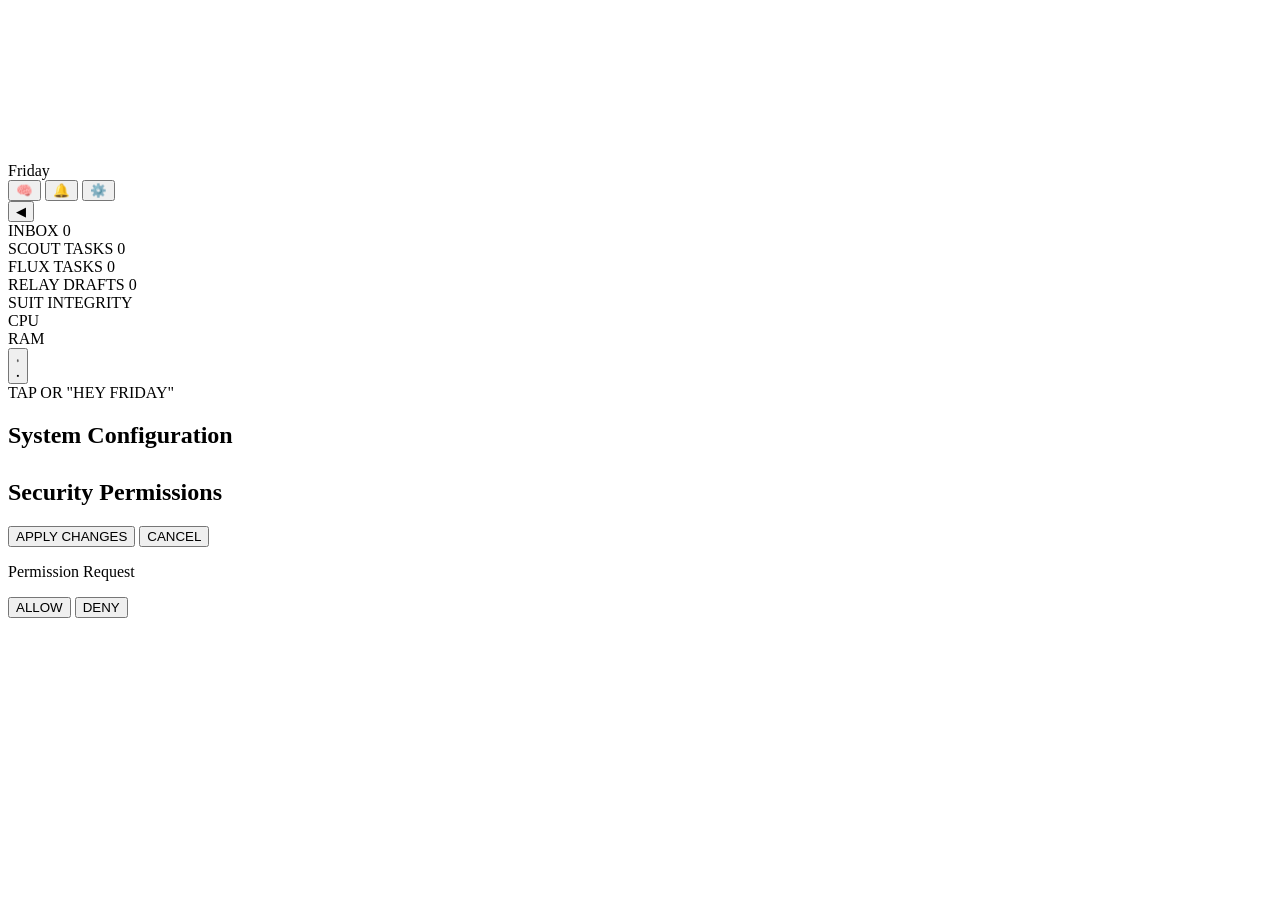
==== ui/index.html @ 25abbd44 "Implement Friday: Proactive Voice-First AI Assistant and ARG Foundation - Created detailed PRD and 7" ====
<!DOCTYPE html>
<html lang="en">
<head>
    <meta charset="UTF-8">
    <meta name="viewport" content="width=device-width, initial-scale=1.0">
    <title>Friday AI</title>
    <link rel="stylesheet" href="ui/css/style.css">
    <script type="importmap">
        {
            "imports": {
                "three": "https://unpkg.com/three@0.174.0/build/three.module.js",
                "three/addons/": "https://unpkg.com/three@0.174.0/examples/jsm/"
            }
        }
    </script>
</head>
<body>
    <canvas id="orb-canvas"></canvas>
    <div id="neural-map-container" style="position: absolute; top: 0; left: 0; width: 100%; height: 100%; z-index: 5; display: none;"></div>
    <div id="ui-layer">
        <header class="glass-panel main-header">
            <div class="wordmark">Friday<span class="dot"></span></div>
            <div class="header-actions">
                <button class="icon-btn" id="neural-map-btn" title="Neural Map">🧠</button>
                <button class="icon-btn" id="alerts-btn" title="Alerts">🔔<span class="badge"></span></button>
                <button class="icon-btn" id="settings-btn" title="Settings">⚙️</button>
                <div class="status-dot" id="status-dot"></div>
            </div>
        </header>

        <aside class="glass-panel activity-panel collapsed" id="activity-panel">
            <button class="panel-toggle" id="panel-toggle">◀</button>
            <div class="panel-content">
                <section>
                    <header>INBOX <span class="count">0</span></header>
                    <div class="entries" id="inbox-entries"></div>
                </section>
                <section>
                    <header>SCOUT TASKS <span class="count">0</span></header>
                    <div class="entries" id="scout-entries"></div>
                </section>
                <section>
                    <header>FLUX TASKS <span class="count">0</span></header>
                    <div class="entries" id="flux-entries"></div>
                </section>
                <section>
                    <header>RELAY DRAFTS <span class="count">0</span></header>
                    <div class="entries" id="relay-entries"></div>
                </section>

                <section class="vitals-section">
                    <header>SUIT INTEGRITY</header>
                    <div class="vital-item">
                        <span>CPU</span>
                        <div class="vital-track"><div id="cpu-bar" class="vital-fill" style="width: 0%"></div></div>
                    </div>
                    <div class="vital-item">
                        <span>RAM</span>
                        <div class="vital-track"><div id="ram-bar" class="vital-fill" style="width: 0%"></div></div>
                    </div>
                </section>
            </div>
        </aside>

        <div id="response-cards-container"></div>

        <div class="bottom-bar">
            <div class="mic-container">
                <button class="mic-btn" id="mic-trigger">
                    <svg class="mic-icon" viewBox="0 0 24 24"><path d="M12 14c1.66 0 3-1.34 3-3V5c0-1.66-1.34-3-3-3S9 3.34 9 5v6c0 1.66 1.34 3 3 3z"/><path d="M17 11c0 2.76-2.34 5-5 5s-5-2.24-5-5H5c0 3.53 2.61 6.43 6 6.92V21h2v-3.08c3.39-.49 6-3.39 6-6.92h-2z"/></svg>
                    <svg class="stop-icon" viewBox="0 0 24 24"><path d="M6 6h12v12H6z"/></svg>
                </button>
                <div class="hint-text">TAP OR "HEY FRIDAY"</div>
            </div>
        </div>
    </div>

    <!-- Settings Modal -->
    <div id="settings-modal" class="modal hidden">
        <div class="glass-panel modal-content">
            <h2>System Configuration</h2>
            <div class="settings-grid" id="settings-form">
                <!-- Dynamically populated -->
            </div>

            <h2 style="margin-top: 30px;">Security Permissions</h2>
            <div class="settings-grid" id="permissions-form">
                <!-- Dynamically populated -->
            </div>

            <div class="modal-actions">
                <button id="save-settings" class="action-btn">APPLY CHANGES</button>
                <button id="close-settings" class="action-btn secondary">CANCEL</button>
            </div>
        </div>
    </div>

    <!-- Permission Approval Toast -->
    <div id="permission-toast" class="toast hidden">
        <div class="glass-panel toast-content">
            <p id="toast-message">Permission Request</p>
            <div class="toast-actions">
                <button id="toast-allow" class="action-btn">ALLOW</button>
                <button id="toast-deny" class="action-btn secondary">DENY</button>
            </div>
        </div>
    </div>
    <script type="module" src="ui/js/orb.js"></script>
    <script type="module" src="ui/js/app.js"></script>
</body>
</html>
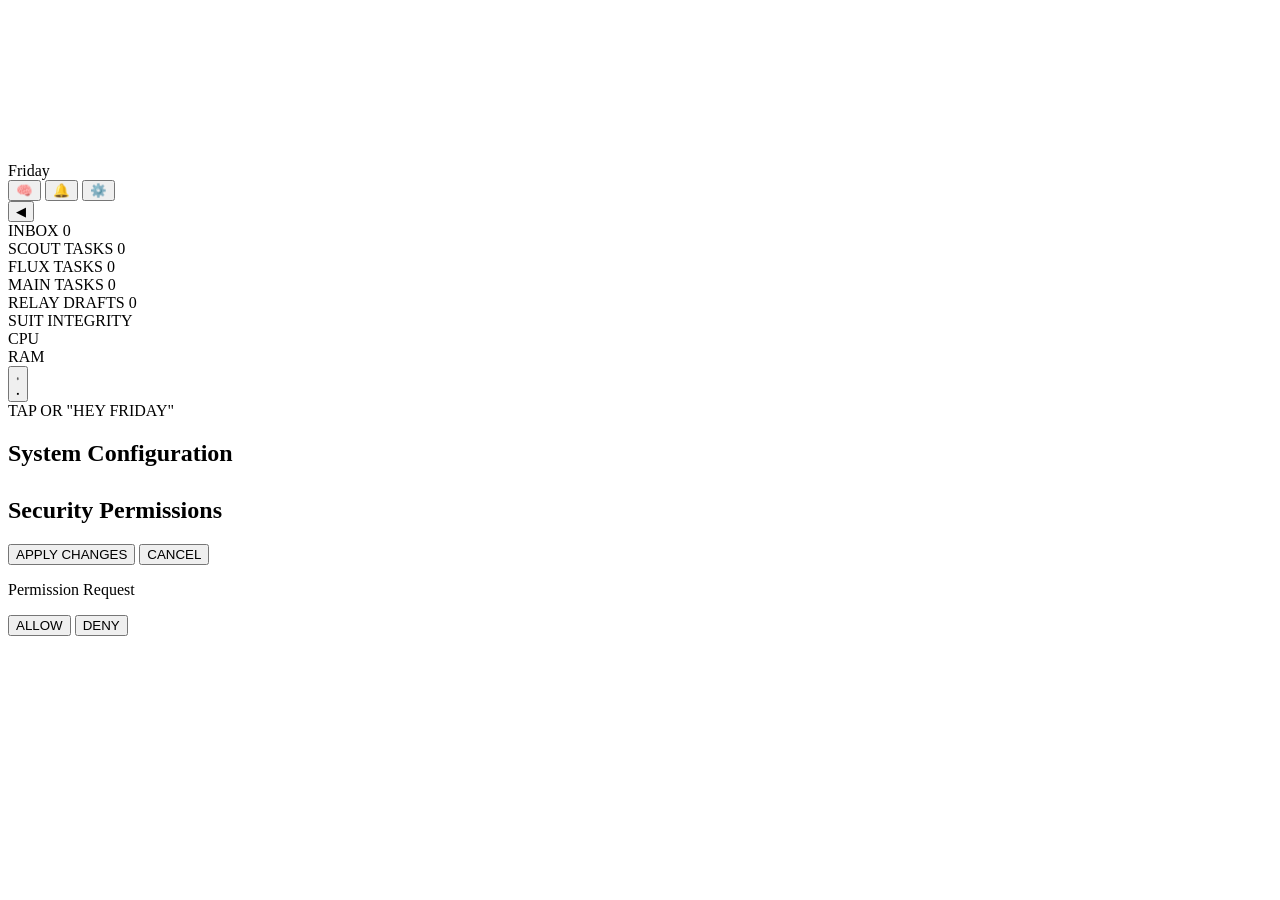
==== commit d4e30634: "Integrate Nemotron-3-Super, Always Listening, and Convergence ARG Finale - Brain: Added support for " ====
--- a/ui/index.html
+++ b/ui/index.html
@@ -42,6 +42,12 @@
                 <section>
                     <header>FLUX TASKS <span class="count">0</span></header>
                     <div class="entries" id="flux-entries"></div>
+                </section>
+                <section>
+                    <header>MAIN TASKS <span class="count" id="task-count">0</span></header>
+                    <div class="entries" id="task-list">
+                        <!-- Tasks injected here -->
+                    </div>
                 </section>
                 <section>
                     <header>RELAY DRAFTS <span class="count">0</span></header>
@@ -105,6 +111,56 @@
             </div>
         </div>
     </div>
+    <script id="nebula-vs" type="x-shader/x-vertex">
+        varying vec2 vUv;
+        void main() {
+            vUv = uv;
+            gl_Position = projectionMatrix * modelViewMatrix * vec4(position, 1.0);
+        }
+    </script>
+    <script id="nebula-fs" type="x-shader/x-fragment">
+        uniform float uTime;
+        uniform vec3 uColor1;
+        uniform vec3 uColor2;
+        varying vec2 vUv;
+
+        // Simplex 2D noise
+        vec3 permute(vec3 x) { return mod(((x*34.0)+1.0)*x, 289.0); }
+        float snoise(vec2 v) {
+            const vec4 C = vec4(0.211324865405187, 0.366025403784439,
+                        -0.577350269189626, 0.024390243902439);
+            vec2 i  = floor(v + dot(v, C.yy) );
+            vec2 x0 = v -   i + dot(i, C.xx);
+            vec2 i1;
+            i1 = (x0.x > x0.y) ? vec2(1.0, 0.0) : vec2(0.0, 1.0);
+            vec4 x12 = x0.xyxy + C.xxzz;
+            x12.xy -= i1;
+            i = mod(i, 289.0);
+            vec3 p = permute( permute( i.y + vec3(0.0, i1.y, 1.0 ))
+                + i.x + vec3(0.0, i1.x, 1.0 ));
+            vec3 m = max(0.5 - vec4(dot(x0,x0), dot(x12.xy,x12.xy),
+                dot(x12.zw,x12.zw), 0.0), 0.0);
+            m = m*m ;
+            m = m*m ;
+            vec3 x = 2.0 * fract(p * C.www) - 1.0;
+            vec3 h = abs(x) - 0.5;
+            vec3 ox = floor(x + 0.5);
+            vec3 a0 = x - ox;
+            m *= 1.79284291400159 - 0.85373472095314 * ( a0*a0 + h*h );
+            vec3 g;
+            g.x  = a0.x  * x0.x  + h.x  * x0.y;
+            g.yz = a0.yz * x12.xz + h.yz * x12.yw;
+            return 130.0 * dot(m, g);
+        }
+
+        void main() {
+            float n = snoise(vUv * 3.0 + uTime * 0.1);
+            n += 0.5 * snoise(vUv * 6.0 - uTime * 0.05);
+            float mask = smoothstep(0.2, 0.8, n);
+            vec3 color = mix(uColor1, uColor2, mask);
+            gl_FragColor = vec4(color, mask * 0.3);
+        }
+    </script>
     <script type="module" src="ui/js/orb.js"></script>
     <script type="module" src="ui/js/app.js"></script>
 </body>
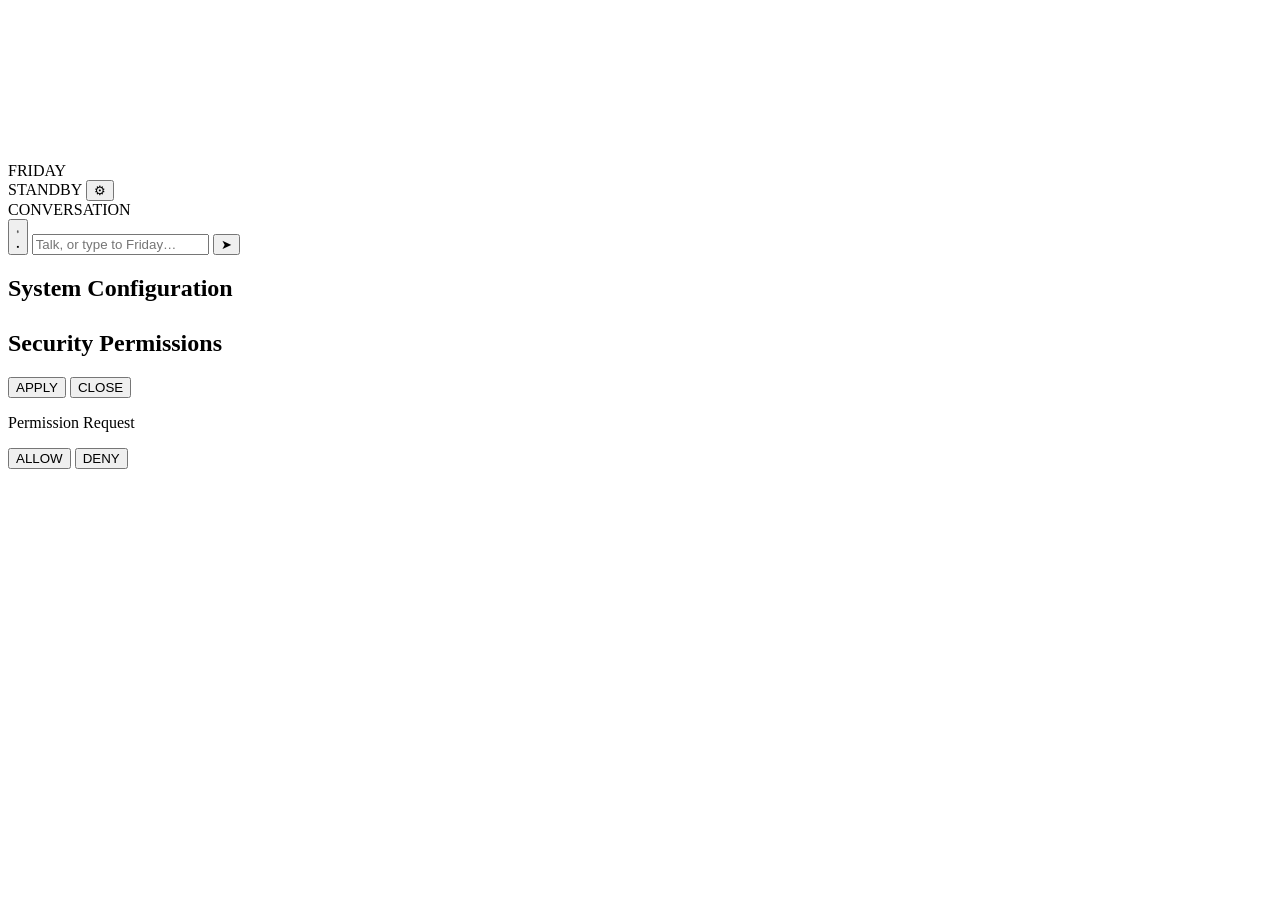
==== commit 395de3aa: "feat(ui): FRIDAY v2 interface — adaptive orb, Hybrid transcript, karaoke captions Full UI rebuild (p" ====
--- a/ui/index.html
+++ b/ui/index.html
@@ -3,105 +3,60 @@
 <head>
     <meta charset="UTF-8">
     <meta name="viewport" content="width=device-width, initial-scale=1.0">
-    <title>Friday AI</title>
+    <title>FRIDAY</title>
     <link rel="stylesheet" href="ui/css/style.css">
     <script type="importmap">
-        {
-            "imports": {
-                "three": "https://unpkg.com/three@0.174.0/build/three.module.js",
-                "three/addons/": "https://unpkg.com/three@0.174.0/examples/jsm/"
-            }
-        }
+    { "imports": {
+        "three": "https://unpkg.com/three@0.174.0/build/three.module.js",
+        "three/addons/": "https://unpkg.com/three@0.174.0/examples/jsm/"
+    }}
     </script>
 </head>
-<body>
+<body data-state="idle">
     <canvas id="orb-canvas"></canvas>
-    <div id="neural-map-container" style="position: absolute; top: 0; left: 0; width: 100%; height: 100%; z-index: 5; display: none;"></div>
+
     <div id="ui-layer">
         <header class="glass-panel main-header">
-            <div class="wordmark">Friday<span class="dot"></span></div>
+            <div class="wordmark">FRIDAY<span class="dot"></span></div>
             <div class="header-actions">
-                <button class="icon-btn" id="neural-map-btn" title="Neural Map">🧠</button>
-                <button class="icon-btn" id="alerts-btn" title="Alerts">🔔<span class="badge"></span></button>
-                <button class="icon-btn" id="settings-btn" title="Settings">⚙️</button>
+                <span class="state-label" id="state-label">STANDBY</span>
+                <button class="icon-btn" id="settings-btn" title="Settings">&#9881;</button>
                 <div class="status-dot" id="status-dot"></div>
             </div>
         </header>
 
-        <aside class="glass-panel activity-panel collapsed" id="activity-panel">
-            <button class="panel-toggle" id="panel-toggle">◀</button>
-            <div class="panel-content">
-                <section>
-                    <header>INBOX <span class="count">0</span></header>
-                    <div class="entries" id="inbox-entries"></div>
-                </section>
-                <section>
-                    <header>SCOUT TASKS <span class="count">0</span></header>
-                    <div class="entries" id="scout-entries"></div>
-                </section>
-                <section>
-                    <header>FLUX TASKS <span class="count">0</span></header>
-                    <div class="entries" id="flux-entries"></div>
-                </section>
-                <section>
-                    <header>MAIN TASKS <span class="count" id="task-count">0</span></header>
-                    <div class="entries" id="task-list">
-                        <!-- Tasks injected here -->
-                    </div>
-                </section>
-                <section>
-                    <header>RELAY DRAFTS <span class="count">0</span></header>
-                    <div class="entries" id="relay-entries"></div>
-                </section>
+        <div id="caption-stage"><div id="caption-line"></div></div>
 
-                <section class="vitals-section">
-                    <header>SUIT INTEGRITY</header>
-                    <div class="vital-item">
-                        <span>CPU</span>
-                        <div class="vital-track"><div id="cpu-bar" class="vital-fill" style="width: 0%"></div></div>
-                    </div>
-                    <div class="vital-item">
-                        <span>RAM</span>
-                        <div class="vital-track"><div id="ram-bar" class="vital-fill" style="width: 0%"></div></div>
-                    </div>
-                </section>
-            </div>
+        <div id="action-rail"></div>
+
+        <aside class="glass-panel convo-panel" id="convo-panel">
+            <header class="convo-head">CONVERSATION</header>
+            <div class="convo-scroll" id="convo-scroll"></div>
         </aside>
 
-        <div id="response-cards-container"></div>
+        <div class="command-bar">
+            <button class="mic-btn" id="mic-trigger" title="Talk">
+                <svg class="mic-icon" viewBox="0 0 24 24"><path d="M12 14c1.66 0 3-1.34 3-3V5c0-1.66-1.34-3-3-3S9 3.34 9 5v6c0 1.66 1.34 3 3 3z"/><path d="M17 11c0 2.76-2.34 5-5 5s-5-2.24-5-5H5c0 3.53 2.61 6.43 6 6.92V21h2v-3.08c3.39-.49 6-3.39 6-6.92h-2z"/></svg>
+                <svg class="stop-icon" viewBox="0 0 24 24"><path d="M6 6h12v12H6z"/></svg>
+            </button>
+            <input id="text-input" type="text" placeholder="Talk, or type to Friday&hellip;" autocomplete="off" />
+            <button class="send-btn" id="send-btn" title="Send">&#10148;</button>
+        </div>
+    </div>
 
-        <div class="bottom-bar">
-            <div class="mic-container">
-                <button class="mic-btn" id="mic-trigger">
-                    <svg class="mic-icon" viewBox="0 0 24 24"><path d="M12 14c1.66 0 3-1.34 3-3V5c0-1.66-1.34-3-3-3S9 3.34 9 5v6c0 1.66 1.34 3 3 3z"/><path d="M17 11c0 2.76-2.34 5-5 5s-5-2.24-5-5H5c0 3.53 2.61 6.43 6 6.92V21h2v-3.08c3.39-.49 6-3.39 6-6.92h-2z"/></svg>
-                    <svg class="stop-icon" viewBox="0 0 24 24"><path d="M6 6h12v12H6z"/></svg>
-                </button>
-                <div class="hint-text">TAP OR "HEY FRIDAY"</div>
+    <div id="settings-modal" class="modal hidden">
+        <div class="glass-panel modal-content">
+            <h2>System Configuration</h2>
+            <div class="settings-grid" id="settings-form"></div>
+            <h2 style="margin-top:28px">Security Permissions</h2>
+            <div class="settings-grid" id="permissions-form"></div>
+            <div class="modal-actions">
+                <button id="save-settings" class="action-btn">APPLY</button>
+                <button id="close-settings" class="action-btn secondary">CLOSE</button>
             </div>
         </div>
     </div>
 
-    <!-- Settings Modal -->
-    <div id="settings-modal" class="modal hidden">
-        <div class="glass-panel modal-content">
-            <h2>System Configuration</h2>
-            <div class="settings-grid" id="settings-form">
-                <!-- Dynamically populated -->
-            </div>
-
-            <h2 style="margin-top: 30px;">Security Permissions</h2>
-            <div class="settings-grid" id="permissions-form">
-                <!-- Dynamically populated -->
-            </div>
-
-            <div class="modal-actions">
-                <button id="save-settings" class="action-btn">APPLY CHANGES</button>
-                <button id="close-settings" class="action-btn secondary">CANCEL</button>
-            </div>
-        </div>
-    </div>
-
-    <!-- Permission Approval Toast -->
     <div id="permission-toast" class="toast hidden">
         <div class="glass-panel toast-content">
             <p id="toast-message">Permission Request</p>
@@ -111,57 +66,34 @@
             </div>
         </div>
     </div>
+
     <script id="nebula-vs" type="x-shader/x-vertex">
         varying vec2 vUv;
-        void main() {
-            vUv = uv;
-            gl_Position = projectionMatrix * modelViewMatrix * vec4(position, 1.0);
-        }
+        void main(){ vUv = uv; gl_Position = projectionMatrix * modelViewMatrix * vec4(position,1.0); }
     </script>
     <script id="nebula-fs" type="x-shader/x-fragment">
-        uniform float uTime;
-        uniform vec3 uColor1;
-        uniform vec3 uColor2;
-        varying vec2 vUv;
-
-        // Simplex 2D noise
-        vec3 permute(vec3 x) { return mod(((x*34.0)+1.0)*x, 289.0); }
-        float snoise(vec2 v) {
-            const vec4 C = vec4(0.211324865405187, 0.366025403784439,
-                        -0.577350269189626, 0.024390243902439);
-            vec2 i  = floor(v + dot(v, C.yy) );
-            vec2 x0 = v -   i + dot(i, C.xx);
-            vec2 i1;
-            i1 = (x0.x > x0.y) ? vec2(1.0, 0.0) : vec2(0.0, 1.0);
-            vec4 x12 = x0.xyxy + C.xxzz;
-            x12.xy -= i1;
-            i = mod(i, 289.0);
-            vec3 p = permute( permute( i.y + vec3(0.0, i1.y, 1.0 ))
-                + i.x + vec3(0.0, i1.x, 1.0 ));
-            vec3 m = max(0.5 - vec4(dot(x0,x0), dot(x12.xy,x12.xy),
-                dot(x12.zw,x12.zw), 0.0), 0.0);
-            m = m*m ;
-            m = m*m ;
-            vec3 x = 2.0 * fract(p * C.www) - 1.0;
-            vec3 h = abs(x) - 0.5;
-            vec3 ox = floor(x + 0.5);
-            vec3 a0 = x - ox;
-            m *= 1.79284291400159 - 0.85373472095314 * ( a0*a0 + h*h );
-            vec3 g;
-            g.x  = a0.x  * x0.x  + h.x  * x0.y;
-            g.yz = a0.yz * x12.xz + h.yz * x12.yw;
-            return 130.0 * dot(m, g);
+        uniform float uTime; uniform vec3 uColor1; uniform vec3 uColor2; varying vec2 vUv;
+        vec3 permute(vec3 x){ return mod(((x*34.0)+1.0)*x, 289.0); }
+        float snoise(vec2 v){
+            const vec4 C = vec4(0.211324865405187,0.366025403784439,-0.577350269189626,0.024390243902439);
+            vec2 i=floor(v+dot(v,C.yy)); vec2 x0=v-i+dot(i,C.xx); vec2 i1;
+            i1=(x0.x>x0.y)?vec2(1.0,0.0):vec2(0.0,1.0); vec4 x12=x0.xyxy+C.xxzz; x12.xy-=i1;
+            i=mod(i,289.0); vec3 p=permute(permute(i.y+vec3(0.0,i1.y,1.0))+i.x+vec3(0.0,i1.x,1.0));
+            vec3 m=max(0.5-vec3(dot(x0,x0),dot(x12.xy,x12.xy),dot(x12.zw,x12.zw)),0.0); m=m*m; m=m*m;
+            vec3 x=2.0*fract(p*C.www)-1.0; vec3 h=abs(x)-0.5; vec3 ox=floor(x+0.5); vec3 a0=x-ox;
+            m*=1.79284291400159-0.85373472095314*(a0*a0+h*h);
+            vec3 g; g.x=a0.x*x0.x+h.x*x0.y; g.yz=a0.yz*x12.xz+h.yz*x12.yw; return 130.0*dot(m,g);
         }
-
-        void main() {
-            float n = snoise(vUv * 3.0 + uTime * 0.1);
-            n += 0.5 * snoise(vUv * 6.0 - uTime * 0.05);
-            float mask = smoothstep(0.2, 0.8, n);
-            vec3 color = mix(uColor1, uColor2, mask);
-            gl_FragColor = vec4(color, mask * 0.3);
+        void main(){
+            float n=snoise(vUv*3.0+uTime*0.1); n+=0.5*snoise(vUv*6.0-uTime*0.05);
+            float mask=smoothstep(0.2,0.8,n); vec3 color=mix(uColor1,uColor2,mask);
+            gl_FragColor=vec4(color, mask*0.3);
         }
     </script>
     <script type="module" src="ui/js/orb.js"></script>
+    <script type="module" src="ui/js/conversation.js"></script>
+    <script type="module" src="ui/js/captions.js"></script>
+    <script type="module" src="ui/js/hud.js"></script>
     <script type="module" src="ui/js/app.js"></script>
 </body>
 </html>
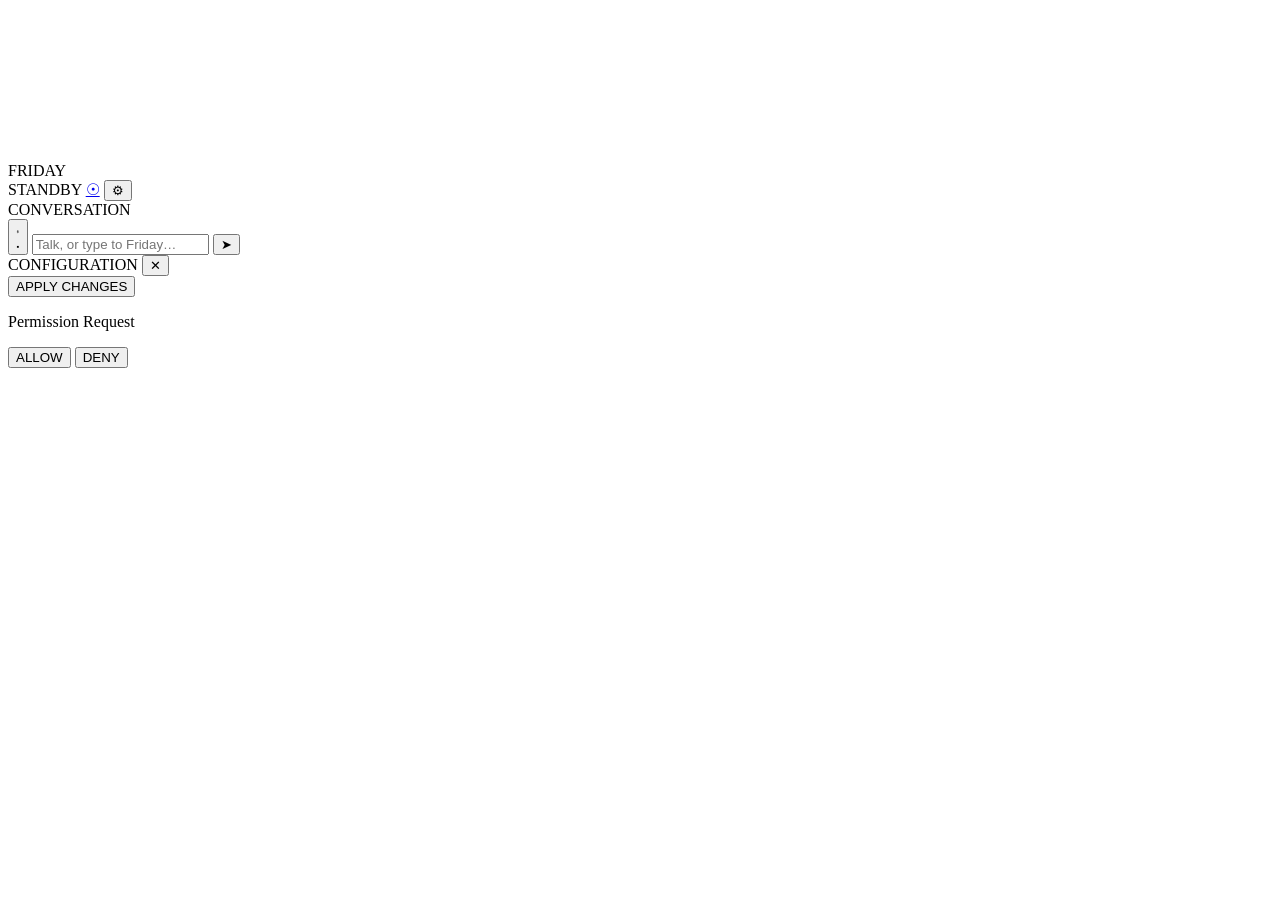
==== commit b8b2ecd2: "feat(ui): wobbly energy orb, mood-only color w/ blue reset, settings sidebar, neural page Per user f" ====
--- a/ui/index.html
+++ b/ui/index.html
@@ -20,6 +20,7 @@
             <div class="wordmark">FRIDAY<span class="dot"></span></div>
             <div class="header-actions">
                 <span class="state-label" id="state-label">STANDBY</span>
+                <a class="icon-btn" id="neural-btn" href="ui/neural.html" title="Neural Map">&#9737;</a>
                 <button class="icon-btn" id="settings-btn" title="Settings">&#9881;</button>
                 <div class="status-dot" id="status-dot"></div>
             </div>
@@ -44,19 +45,20 @@
         </div>
     </div>
 
-    <div id="settings-modal" class="modal hidden">
-        <div class="glass-panel modal-content">
-            <h2>System Configuration</h2>
-            <div class="settings-grid" id="settings-form"></div>
-            <h2 style="margin-top:28px">Security Permissions</h2>
-            <div class="settings-grid" id="permissions-form"></div>
-            <div class="modal-actions">
-                <button id="save-settings" class="action-btn">APPLY</button>
-                <button id="close-settings" class="action-btn secondary">CLOSE</button>
-            </div>
+    <!-- Settings sidebar -->
+    <div id="settings-scrim" class="settings-scrim hidden"></div>
+    <aside id="settings-sidebar" class="settings-sidebar hidden">
+        <div class="settings-head">
+            <span>CONFIGURATION</span>
+            <button class="icon-btn" id="close-settings" title="Close">&#10005;</button>
         </div>
-    </div>
+        <div class="settings-body" id="settings-body"></div>
+        <div class="settings-foot">
+            <button id="save-settings" class="action-btn">APPLY CHANGES</button>
+        </div>
+    </aside>
 
+    <!-- Permission Approval Toast -->
     <div id="permission-toast" class="toast hidden">
         <div class="glass-panel toast-content">
             <p id="toast-message">Permission Request</p>
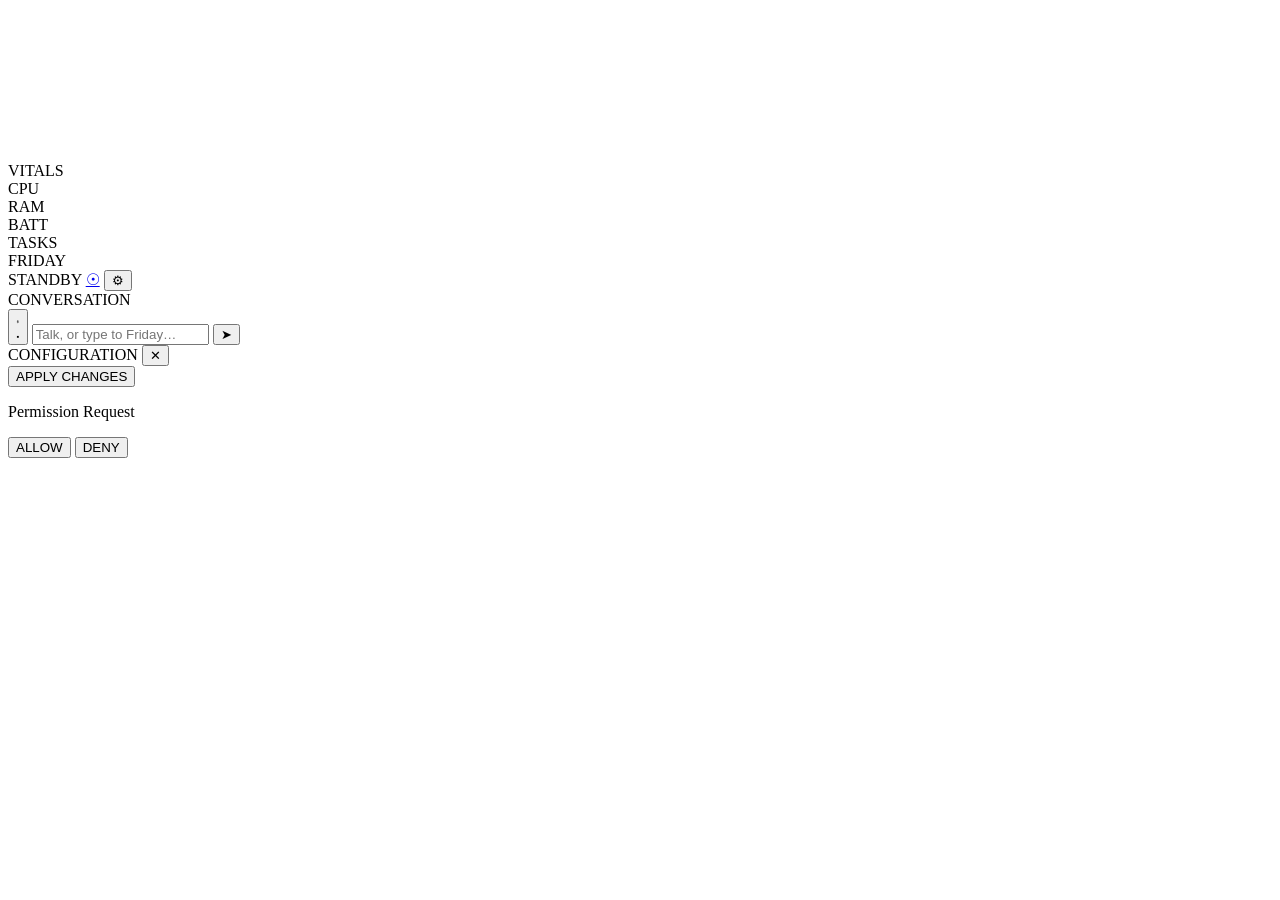
==== commit 7dd70fc6: "feat(hud): left telemetry rail (vitals+tasks) + agency result cards Co-Authored-By: Claude Opus 4.8 " ====
--- a/ui/index.html
+++ b/ui/index.html
@@ -16,6 +16,19 @@
     <canvas id="orb-canvas"></canvas>
 
     <div id="ui-layer">
+        <aside class="telemetry-rail glass-panel" id="telemetry-rail">
+            <section class="tr-section">
+                <header>VITALS</header>
+                <div class="tr-vital"><span>CPU</span><div class="tr-bar"><i id="tr-cpu"></i></div></div>
+                <div class="tr-vital"><span>RAM</span><div class="tr-bar"><i id="tr-ram"></i></div></div>
+                <div class="tr-vital"><span>BATT</span><div class="tr-bar"><i id="tr-batt"></i></div></div>
+            </section>
+            <section class="tr-section">
+                <header>TASKS</header>
+                <div id="tr-tasks" class="tr-tasks"></div>
+            </section>
+        </aside>
+        <div id="result-cards"></div>
         <header class="glass-panel main-header">
             <div class="wordmark">FRIDAY<span class="dot"></span></div>
             <div class="header-actions">
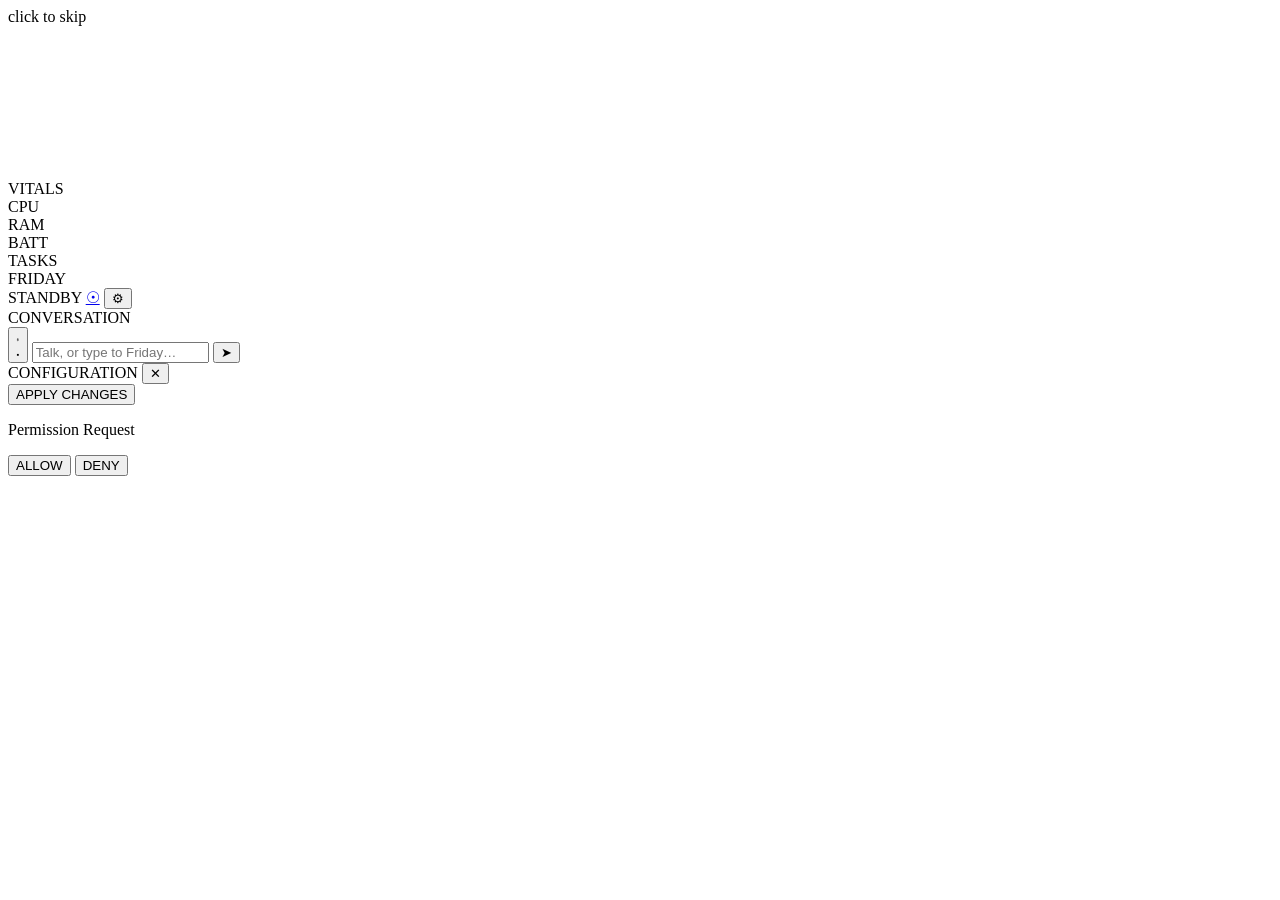
==== commit 3d06b828: "feat(boot): cinematic boot + face-recognition greeting (graceful fallback) - core/greeting.py: build" ====
--- a/ui/index.html
+++ b/ui/index.html
@@ -13,6 +13,10 @@
     </script>
 </head>
 <body data-state="idle">
+    <div id="boot-overlay">
+        <div class="boot-lines" id="boot-lines"></div>
+        <div class="boot-hint">click to skip</div>
+    </div>
     <canvas id="orb-canvas"></canvas>
 
     <div id="ui-layer">
@@ -109,6 +113,8 @@
     <script type="module" src="ui/js/conversation.js"></script>
     <script type="module" src="ui/js/captions.js"></script>
     <script type="module" src="ui/js/hud.js"></script>
+    <script type="module" src="ui/js/boot.js"></script>
+    <script type="module" src="ui/js/recognition.js"></script>
     <script type="module" src="ui/js/app.js"></script>
 </body>
 </html>
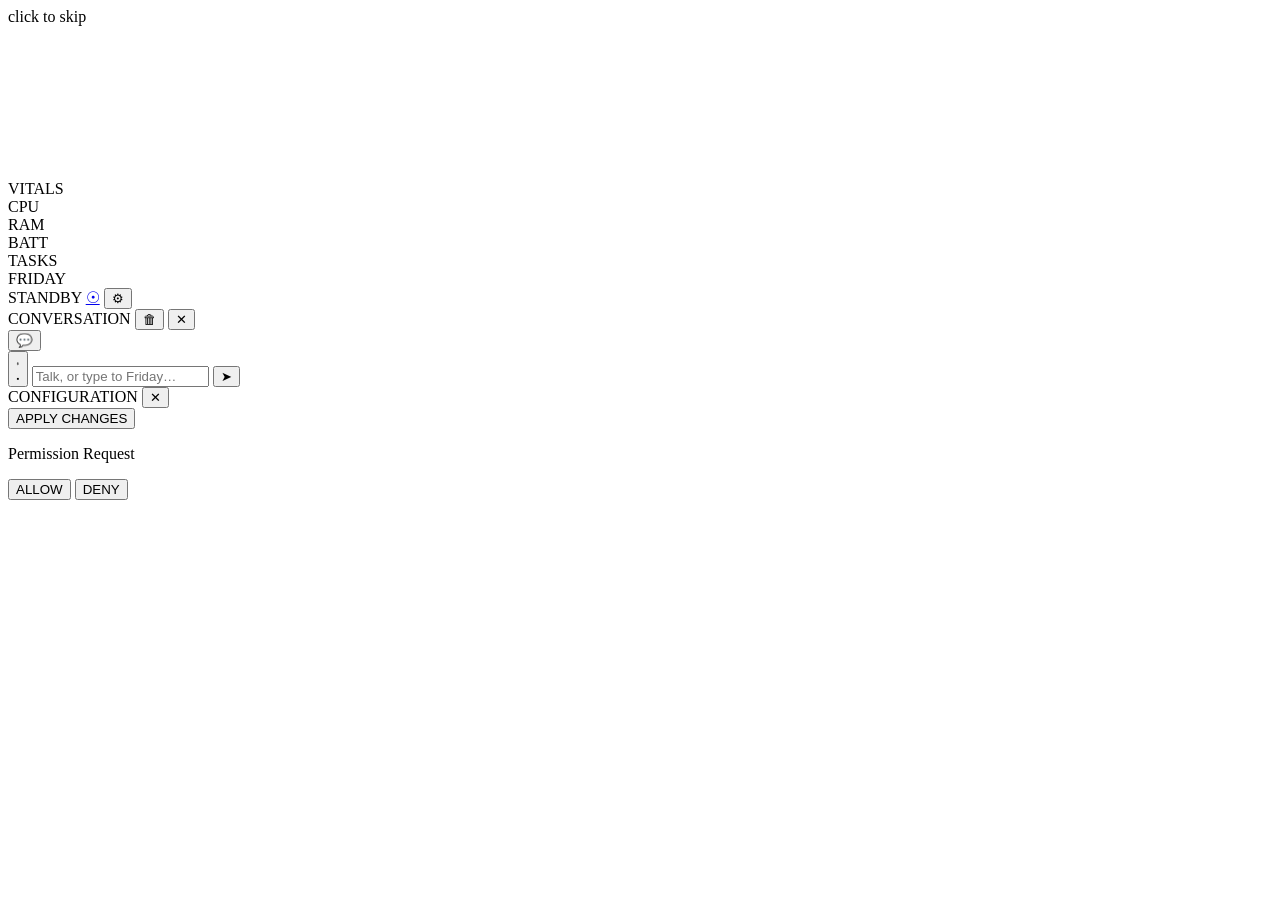
==== commit c9b83e28: "feat(ui): Phase D — sticky, persistent conversation panel - Panel is sticky: no auto-recede (schedul" ====
--- a/ui/index.html
+++ b/ui/index.html
@@ -48,9 +48,16 @@
         <div id="action-rail"></div>
 
         <aside class="glass-panel convo-panel" id="convo-panel">
-            <header class="convo-head">CONVERSATION</header>
+            <header class="convo-head">
+                <span>CONVERSATION</span>
+                <span class="convo-actions">
+                    <button class="convo-btn" id="convo-clear" title="Clear history">&#128465;</button>
+                    <button class="convo-btn" id="convo-close" title="Collapse">&#10005;</button>
+                </span>
+            </header>
             <div class="convo-scroll" id="convo-scroll"></div>
         </aside>
+        <button class="convo-reopen" id="convo-reopen" title="Show conversation">&#128172;</button>
 
         <div class="command-bar">
             <button class="mic-btn" id="mic-trigger" title="Talk">
